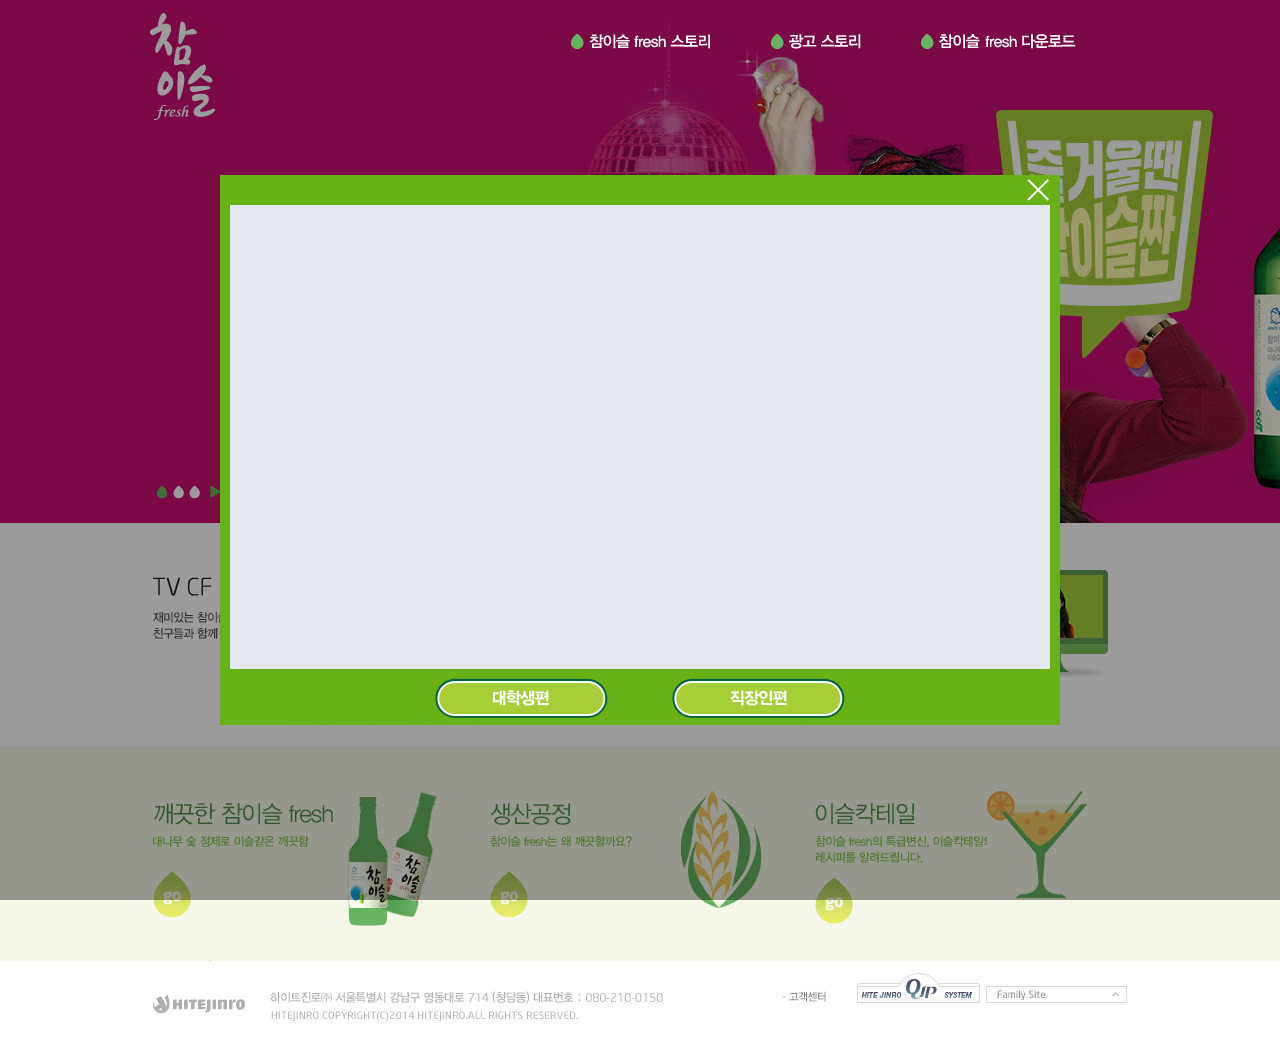
==== chamisulsoju/index.html @ dd2ea75a "0831" ====
<!DOCTYPE html>
<html lang="en">
<head>
    <meta charset="UTF-8">
    <title>chamisulsoju</title>
    <script src="https://ajax.googleapis.com/ajax/libs/jquery/1.12.4/jquery.min.js"></script>
    <link rel="stylesheet" href="css/main.css" type="text/css" />
    <link rel="stylesheet" href="css/common.css">
    <script type="text/javascript" src="../chamisulsoju/js/main.js"></script>
</head>
<body>

<div id="wrap">
    <div id="headerWrap">
        <div class="main_rolling">
            <ul>
                <li class="on">
                    <img src="../chamisulsoju/images/main1.jpg" alt="">
                </li>
                <li>
                    <img src="../chamisulsoju/images/main2.jpg" alt="">
                </li>
                <li>
                    <img src="../chamisulsoju/images/main3.jpg" alt="">
                </li>
            </ul>
        </div>
        <!-- main_rolling end -->

        <div class="visual_control">
            <ul>
                <li class="on1">
                    <a href="">
                        <img src="../chamisulsoju/images/rollon.png" alt="">
                    </a>
                </li>
                <li>
                    <a href="">
                        <img src="../chamisulsoju/images/rolloff.png" alt="">
                    </a>
                </li>
                <li>
                    <a href="">
                        <img src="../chamisulsoju/images/rolloff.png" alt="">
                    </a>
                </li>
            </ul>
            <span class="roll_play">
                <a href="">
                    <img src="../chamisulsoju/images/play.png" alt="">
                </a>
            </span>
            <span class="roll_stop">
                <a href="">
                    <img src="../chamisulsoju/images/stop.png" alt="">
                </a>
            </span>
        </div>
        <div class="header_menu">
            <h1>
                <a href="">
                    <img src="../chamisulsoju/images/logo.png" alt="참이슬로고">
                </a>
            </h1>
            <ul class="gnb">
              <li class="gnb01">
                <a href=""></a>
                <div class="gnb2th">
                  <ul>
                    <li class="m01">
                      <a href="">깨끗한 참이슬 fresh</a>
                    </li>
                    <li class="m02">
                      <a href="">생산공정</a>
                    </li>
                    <li class="m03">
                      <a href="">생산공법</a>
                    </li>
                    <li class="m04">
                      <a href="">대나무 활성 숯 정제</a>
                    </li>
                  </ul>
                </div>
              </li>
              <li class="gnb02">
                <a href=""></a>
                <div class="gnb2th">
                  <ul>
                    <li class="m01">
                      <a href="">깨끗한 참이슬 fresh</a>
                    </li>
                    <li class="m02">
                      <a href="">생산공정</a>
                    </li>
                    <li class="m03">
                      <a href="">생산공법</a>
                    </li>
                  </ul>
                </div>
              </li>
              <li class="gnb03">
                <a href=""></a>
                <div class="gnb2th">
                  <ul>
                    <li class="m01">
                      <a href="">깨끗한 참이슬 fresh</a>
                    </li>
                    <li class="m02">
                      <a href="">생산공정</a>
                    </li>
                    <li class="m03">
                      <a href="">생산공법</a>
                    </li>
                  </ul>
                </div>
              </li>
            </ul>
        </div>
    </div>


    <div id="container">
        <div class="mContent">
            <ul>
                <li>
                    <dl>
                        <dt>
                            <strong>
                                <img src="../chamisulsoju/images/tvcf.png" alt="">
                            </strong>
                        </dt>
                        <dd class="txt">
                            <img src="../chamisulsoju/images/tvcf_text.png" alt="">
                        </dd>
                        <dd class="content1_img">
                            <img src="../chamisulsoju/images/main_content1.png" alt="">
                        </dd>
                    </dl>
                </li>
                <li>
                  <dl>
                      <dt>
                          <strong>
                              <img src="../chamisulsoju/images/cf2.png" alt="">
                          </strong>
                      </dt>
                      <dd class="txt">
                          <img src="../chamisulsoju/images/cf2_txt.png" alt="">
                      </dd>
                      <dd class="content1_img">
                          <img src="../chamisulsoju/images/main_content2.png" alt="">
                      </dd>
                  </dl>
                </li>
                <li>
                  <dl>
                      <dt>
                          <strong>
                              <img src="../chamisulsoju/images/wallpaper.png" alt="">
                          </strong>
                      </dt>
                      <dd class="txt">
                          <img src="../chamisulsoju/images/wapper_txt.png" alt="">
                      </dd>
                      <dd class="content1_img">
                          <img src="../chamisulsoju/images/main_content3.png" alt="">
                      </dd>
                  </dl>
                </li>
            </ul>
        </div>
        <div class="sContent">
          <div class="sContent_1">
            <ul>
                <li>
                  <dl>
                    <dt>
                        <strong>
                            <img src="../chamisulsoju/images/content_text1.png" alt="">
                        </strong>
                    </dt>
                    <dd class="txt">
                        <img src="../chamisulsoju/images/content_text1_text.png" alt="">
                    </dd>
                    <dd class="content1_img">
                        <img src="../chamisulsoju/images/content_text1_img.png" alt="">
                    </dd>
                </dl>
                <a href="">
                  <img src="../chamisulsoju/images/a_go.png" alt="">
                </a>
              </li>
                <li>
                  <dl>
                    <dt>
                        <strong>
                            <img src="../chamisulsoju/images/content_text2.png" alt="">
                        </strong>
                    </dt>
                    <dd class="txt">
                        <img src="../chamisulsoju/images/content_text2_text.png" alt="">
                    </dd>
                    <dd class="content1_img">
                        <img src="../chamisulsoju/images/content_text3_img.png" alt="">
                    </dd>
                </dl>
                <a href="">
                  <img src="../chamisulsoju/images/a_go.png" alt="">
                </a>
                </li>
                <li>
                  <dl>
                    <dt>
                        <strong>
                            <img src="../chamisulsoju/images/content_text3.png" alt="">
                        </strong>
                    </dt>
                    <dd class="txt">
                        <img src="../chamisulsoju/images/content_text3_text.png" alt="">
                    </dd>
                    <dd class="content1_img">
                        <img src="../chamisulsoju/images/content_text4_img.png" alt="">
                    </dd>
                </dl>
                <a href="">
                  <img src="../chamisulsoju/images/a_go.png" alt="">
                </a>
                </li>
            </ul>
        </div>
      </div>
    </div>
    <div class="footer">
      <strong class="logo">
        <a href="">
          <img src="../chamisulsoju/images/hitejinro.png" alt="">
        </a>
      </strong>
      <p>
        <img src="../chamisulsoju/images/footer_txt.png" alt="">
      </p>
      <a class="customer" href="">
        <img src="../chamisulsoju/images/footer_txt2.png" alt="">
      </a>
      <div class="footBanner">
        <a href="">
          <img src="../chamisulsoju/images/footer_img1.png" alt="">
        </a>
      </div>
      <div class="footerfamily">
        <a href="">
          <img src="../chamisulsoju/images/footer_img2.png" alt="">
        </a>
      </div>
  </div>
  <!--  footer end-->
</div>



    <div class="main_dimmed"></div>
    <div class="layer_move">
        <div class="move_tab">
            <iframe id="playerLayer" frameborder="0" allowfullscreen="1" title="YouTube video player" width="100%" height="100%" src="https://www.youtube.com/embed/LbEHmMv_qwY?wmode=transparent&amp;autoplay=1&amp;controls=10&amp;autohide=1&amp;rel=0&amp;showinfo=0&amp;loop=1&amp;playlist=LbEHmMv_qwY&amp;enablejsapi=1&amp;origin=http%3A%2F%2Fwww.chamisulsoju.com&amp;widgetid=1"></iframe>
        </div>
        <div class="mov_btn">
            <a class="btn1 on" href=""></a>
            <a class="btn2 on" href=""></a>
        </div>
        <a class="close_btn" >팝업 닫기</a>
    </div>






</body>
</html>
---- chamisulsoju/css/main.css ----
#wrap{overflow:hidden;width:100%}#wrap #headerWrap{position:relative;width:100%}#wrap #headerWrap .main_rolling{overflow:hidden;position:relative;font-size:0;width:2000px;height:523px}#wrap #headerWrap .main_rolling ul li img{position:absolute;top:0;left:0;display:none}#wrap #headerWrap .main_rolling ul li:first-child img{display:block}#wrap #headerWrap .visual_control{position:absolute;bottom:23px;left:50%;margin-left:-483px;width:78px;height:15px}#wrap #headerWrap .visual_control li{float:left;margin-right:5px}#wrap #headerWrap .visual_control li img{vertical-align:top;background:0 0;zoom:1}#wrap #headerWrap .visual_control span{float:left}#wrap #headerWrap .visual_control span img{vertical-align:top;background:0 0;zoom:1}#wrap #headerWrap .visual_control .roll_play{margin:0 5px;padding-top:1px}#wrap #headerWrap .header_menu{position:absolute;top:0;left:50%;width:1000px;margin:0 auto 0 -500px}#wrap #headerWrap .header_menu h1{position:absolute;top:13px;left:10px}#wrap #headerWrap .header_menu .gnb{position:absolute;top:33px;right:63px;z-index:200}#wrap #headerWrap .header_menu .gnb li:first-child{margin:0}#wrap #headerWrap .header_menu .gnb>li{position:relative;float:left;margin-left:60px;padding:1px 0 6px 18px;background:url(../images/topmenuicon.png) no-repeat}#wrap #headerWrap .header_menu .gnb>li:hover .gnb2th{display:block}#wrap #headerWrap .header_menu .gnb .gnb01 a{width:122px;background-image:url(../images/topmenu_txt1.png)}#wrap #headerWrap .header_menu .gnb .gnb01 a:hover{background-position:0 15px}#wrap #headerWrap .header_menu .gnb .gnb01 .gnb2th{display:none;position:absolute;top:22px;left:-11px;width:144px;padding-top:12px;background:url(../images/topmbg.png) no-repeat}#wrap #headerWrap .header_menu .gnb .gnb01 .gnb2th ul{padding:10px 0 3px 3px;background:url(../images/mmbg.png) 0 100% no-repeat;overflow:hidden}#wrap #headerWrap .header_menu .gnb .gnb01 .gnb2th ul .m01 a{width:100px;background-image:url(../images/gnb1_01.png);background-repeat:no-repeat}#wrap #headerWrap .header_menu .gnb .gnb01 .gnb2th ul .m02 a{width:44px;background-image:url(../images/gnb1_02.png);background-repeat:no-repeat}#wrap #headerWrap .header_menu .gnb .gnb01 .gnb2th ul .m03 a{width:44px;background-image:url(../images/gnb1_03.png);background-repeat:no-repeat}#wrap #headerWrap .header_menu .gnb .gnb01 .gnb2th ul .m04 a{width:99px;background-image:url(../images/gnb1_04.png);background-repeat:no-repeat}#wrap #headerWrap .header_menu .gnb .gnb01 .gnb2th ul li{height:12px;padding:0 0 12px 27px;background:url(../images/topmenu_gnb.png) 0 100% no-repeat;background-position-y:0;background-position-x:11px}#wrap #headerWrap .header_menu .gnb .gnb01 .gnb2th ul li a{display:block;overflow:hidden;height:12px;text-indent:9999px;white-space:nowrap}#wrap #headerWrap .header_menu .gnb .gnb01 .gnb2th ul li a:hover{background-position:0 -12px}#wrap #headerWrap .header_menu .gnb .gnb02:hover .gnb2th{display:block}#wrap #headerWrap .header_menu .gnb .gnb02 a{width:72px;background-image:url(../images/topmenu_txt2.png)}#wrap #headerWrap .header_menu .gnb .gnb02 a:hover{background-position:0 15px}#wrap #headerWrap .header_menu .gnb .gnb02 .gnb2th{display:none;position:absolute;top:22px;left:-11px;width:144px;padding-top:12px;background:url(../images/topmbg.png) no-repeat}#wrap #headerWrap .header_menu .gnb .gnb02 .gnb2th ul{padding:10px 0 3px 3px;background:url(../images/mmbg.png) 0 100% no-repeat;overflow:hidden}#wrap #headerWrap .header_menu .gnb .gnb02 .gnb2th ul .m01 a{width:100px;background-image:url(../images/gnb1_01.png);background-repeat:no-repeat}#wrap #headerWrap .header_menu .gnb .gnb02 .gnb2th ul .m02 a{width:44px;background-image:url(../images/gnb1_02.png);background-repeat:no-repeat}#wrap #headerWrap .header_menu .gnb .gnb02 .gnb2th ul .m03 a{width:44px;background-image:url(../images/gnb1_03.png);background-repeat:no-repeat}#wrap #headerWrap .header_menu .gnb .gnb02 .gnb2th ul .m04 a{width:99px;background-image:url(../images/gnb1_04.png);background-repeat:no-repeat}#wrap #headerWrap .header_menu .gnb .gnb02 .gnb2th ul li{height:12px;padding:0 0 12px 27px;background:url(../images/topmenu_gnb.png) 0 100% no-repeat;background-position-y:0;background-position-x:11px}#wrap #headerWrap .header_menu .gnb .gnb02 .gnb2th ul li a{display:block;overflow:hidden;height:12px;text-indent:9999px;white-space:nowrap}#wrap #headerWrap .header_menu .gnb .gnb02 .gnb2th ul li a:hover{background-position:0 -12px}#wrap #headerWrap .header_menu .gnb .gnb03 a{width:138px;background-image:url(../images/topmenu_txt3.png)}#wrap #headerWrap .header_menu .gnb .gnb03 a:hover{background-position:0 15px}#wrap #headerWrap .header_menu .gnb .gnb03 .gnb2th{display:none;position:absolute;top:22px;left:-11px;width:144px;padding-top:12px;background:url(../images/topmbg.png) no-repeat}#wrap #headerWrap .header_menu .gnb .gnb03 .gnb2th ul{padding:10px 0 3px 3px;background:url(../images/mmbg.png) 0 100% no-repeat;overflow:hidden}#wrap #headerWrap .header_menu .gnb .gnb03 .gnb2th ul .m01 a{width:100px;background-image:url(../images/gnb1_01.png);background-repeat:no-repeat}#wrap #headerWrap .header_menu .gnb .gnb03 .gnb2th ul .m02 a{width:44px;background-image:url(../images/gnb1_02.png);background-repeat:no-repeat}#wrap #headerWrap .header_menu .gnb .gnb03 .gnb2th ul .m03 a{width:44px;background-image:url(../images/gnb1_03.png);background-repeat:no-repeat}#wrap #headerWrap .header_menu .gnb .gnb03 .gnb2th ul .m04 a{width:99px;background-image:url(../images/gnb1_04.png);background-repeat:no-repeat}#wrap #headerWrap .header_menu .gnb .gnb03 .gnb2th ul li{height:12px;padding:0 0 12px 27px;background:url(../images/topmenu_gnb.png) 0 100% no-repeat;background-position-y:0;background-position-x:11px}#wrap #headerWrap .header_menu .gnb .gnb03 .gnb2th ul li a{display:block;overflow:hidden;height:12px;text-indent:9999px;white-space:nowrap}#wrap #headerWrap .header_menu .gnb .gnb03 .gnb2th ul li a:hover{background-position:0 -12px}#wrap #headerWrap .header_menu .gnb a{display:block;overflow:hidden;height:15px;background-position:0 0;text-indent:9999px;white-space:nowrap}#wrap #container{position:relative;width:100%;height:438px}#wrap #container .mContent{width:974px;margin:0 auto;padding:0 13px;height:223px}#wrap #container .mContent ul{overflow:hidden;height:183px;padding-top:40px}#wrap #container .mContent ul li:first-child{width:324px;padding:0;border:0}#wrap #container .mContent ul li{position:relative;float:left;width:311px;height:165px;margin-bottom:18px;padding-left:13px;border-left:1px solid #edede4;cursor:pointer}#wrap #container .mContent ul li dl{display:block;-webkit-margin-before:1em;-webkit-margin-after:1em;-webkit-margin-start:0;-webkit-margin-end:0}#wrap #container .mContent ul li dl dt{margin-top:1px;display:block}#wrap #container .mContent ul li dl .txt{margin-top:14px}#wrap #container .mContent ul li dl .content1_img{position:absolute;top:7px;right:19px}#wrap #container .sContent{position:relative;width:100%;background:url(../images/footer.png) 50% 0 no-repeat}#wrap #container .sContent .sContent_1{width:974px;height:215px;margin:0 auto;padding:0 13px}#wrap #container .sContent .sContent_1 ul{overflow:hidden;height:183px}#wrap #container .sContent .sContent_1 ul li:first-child{width:324px;margin:0}#wrap #container .sContent .sContent_1 ul li{position:relative;float:left;width:312px;height:165px;margin-left:13px}#wrap #container .sContent .sContent_1 ul li dl{display:block;-webkit-margin-before:1em;-webkit-margin-after:1em;-webkit-margin-start:0;-webkit-margin-end:0}#wrap #container .sContent .sContent_1 ul li dl dt{margin-top:57px;display:block}#wrap #container .sContent .sContent_1 ul li dl .txt{margin-top:11px}#wrap #container .sContent .sContent_1 ul li dl .content1_img{position:absolute;top:45px;right:40px}#wrap #container .sContent .sContent_1 ul li a{position:absolute;left:0}#wrap #container img{vertical-align:top;background:0 0;zoom:1;border:0}#wrap .footer{position:relative;width:974px;height:30px;margin:0 auto;padding:30px 13px}#wrap .footer .logo{float:left;margin-top:3px}#wrap .footer img{vertical-align:top;background:0 0;zoom:1;border:0}#wrap .footer p{float:left;padding-left:25px}#wrap .footer .customer{float:left;margin-left:120px}#wrap .footer .footBanner{position:absolute;bottom:48px;right:160px}#wrap .footer .footerfamily{position:absolute;top:25px;right:13px}.main_dimmed{background:url(../images/bg_dimmed.png);display:none;z-index:100;position:fixed;top:0;left:0;width:100%;height:100%;opacity:.5}.layer_move{display:none;background:url(../images/content_bg.gif) no-repeat;position:fixed;top:50%;left:50%;z-index:100;width:820px;height:464px;margin-top:-275px;margin-left:-420px;padding:30px 10px 56px}.layer_move .move_tab{position:relative;width:820px;height:464px}.layer_move .mov_btn{width:820px;height:47px;padding-top:9px;text-align:center;display:block}.layer_move .mov_btn a{display:inline-block;overflow:hidden;width:173px;height:40px;text-indent:100%;white-space:nowrap}.layer_move .mov_btn .btn1{background:url(../images/btn1.png) no-repeat;margin-right:60px}.layer_move .mov_btn .btn2{background:url(../images/btn2.png) no-repeat}.layer_move .close_btn{overflow:hidden;position:absolute;top:4px;right:11px;z-index:1000;width:22px;height:22px;text-indent:100%;white-space:nowrap}.layer_move .close_btn:hover{cursor:pointer}
---- chamisulsoju/css/common.css ----
/* reset */
body,div,dl,dt,dd,ul,ol,li,h1,h2,h3,h4,h5,h6,pre,code,form,fieldset,legend,textarea,p,blockquote,th,td,input,select,textarea,button {margin:0;padding:0}
fieldset,img {border:0 none}
dl,ul,ol,menu,li {list-style:none}
blockquote, q {quotes:none}
blockquote:before, blockquote:after,q:before, q:after {content:'';content:none}
input,select,textarea,button {font-size:100%;vertical-align:middle}
button {border:0 none;background-color:transparent;cursor:pointer}
table {border-collapse:collapse;border-spacing:0}
body {-webkit-text-size-adjust:none} /* 뷰표트 변환시 폰트크기 자동확대 방지 */
input[type='text'],input[type='password'],input[type='submit'],input[type='search'] {-webkit-appearance:none; border-radius:0}
input:checked[type='checkbox'] {background-color:#666; -webkit-appearance:checkbox}
button,input[type='button'],input[type='submit'],input[type='reset'],input[type='file'] {-webkit-appearance:button; border-radius:0}
input[type='search']::-webkit-search-cancel-button {-webkit-appearance:none}
body {background:#fff}
body,th,td,input,select,textarea,button {font-size:14px;line-height:1.5;font-family:'Malgun Gothic', '맑은 고딕', sans-serif;color:#333} /* color값은 디자인가이드에 맞게사용 */

a:active, a:hover {text-decoration:none}
address,caption,cite,code,dfn,em,var {font-style:normal;font-weight:normal}

@font-face{font-family: "Buri"; src:url(../font/Arita-buriM.ttf) }
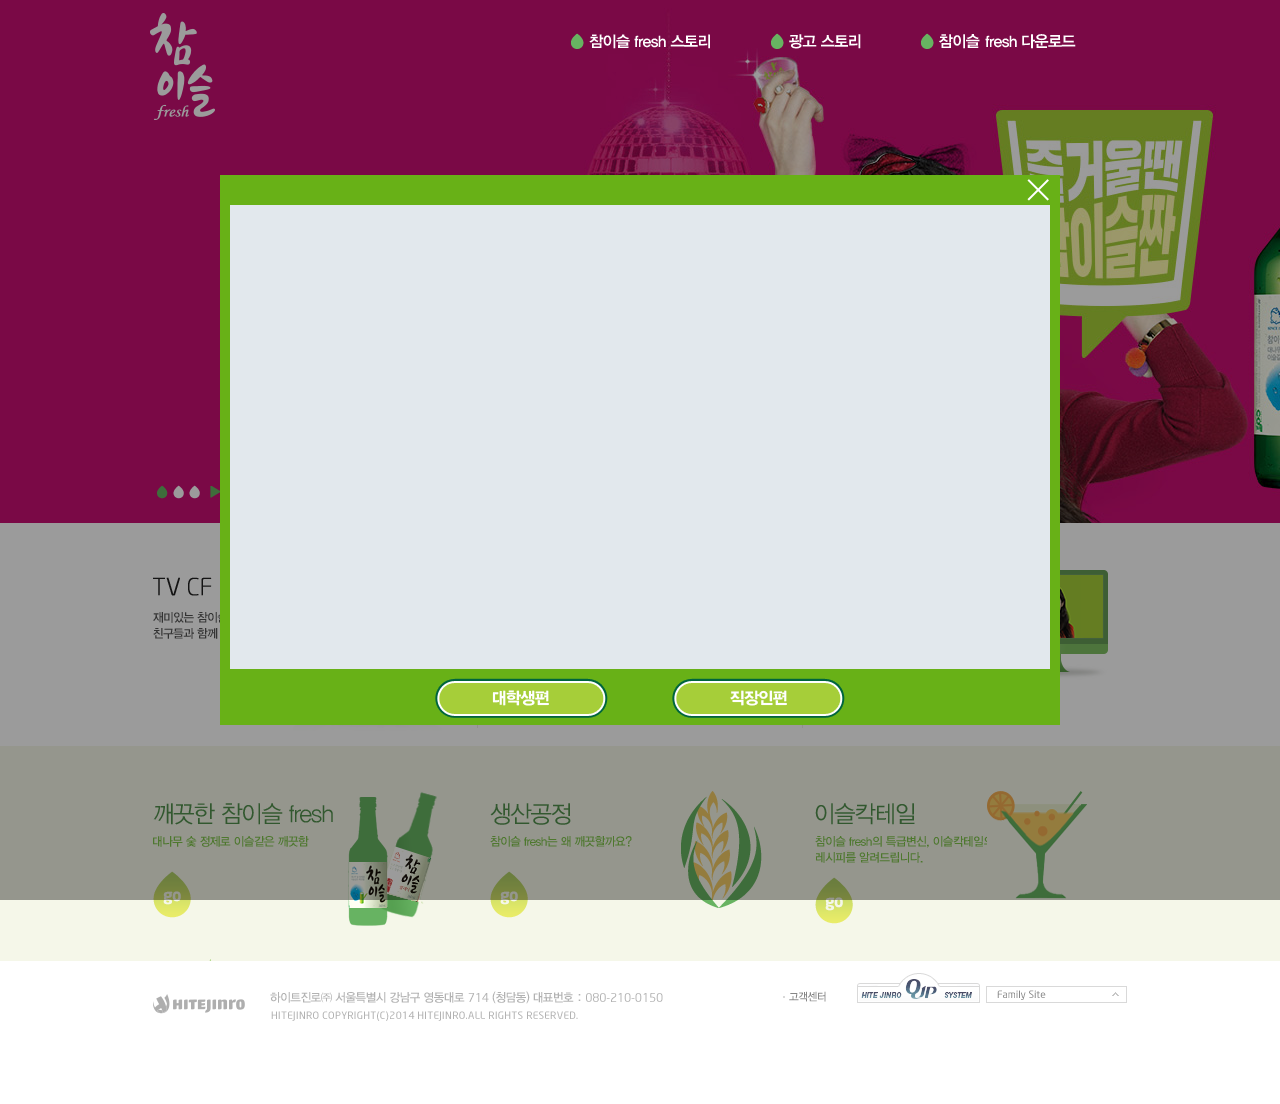
==== commit db0403aa: "09-02-03" ====
--- a/chamisulsoju/index.html
+++ b/chamisulsoju/index.html
@@ -270,9 +270,24 @@
         <a class="close_btn" >팝업 닫기</a>
     </div>
 
-
-
-
+<!-- menu_content_popup start -->
+
+    <div class="main_dimmed1"></div>
+    <div class="layer_content">
+        <div class="layer_story">
+            <h2>
+                <img src="" alt="">
+            </h2>
+            <ul class="popup_topMenu">
+                <li>
+                    <a href="">
+                        <img src="" alt="">
+                    </a>
+                </li>
+            </ul>
+            <ul class="popup_contents"></ul>
+        </div>
+    </div>
 
 
 </body>
